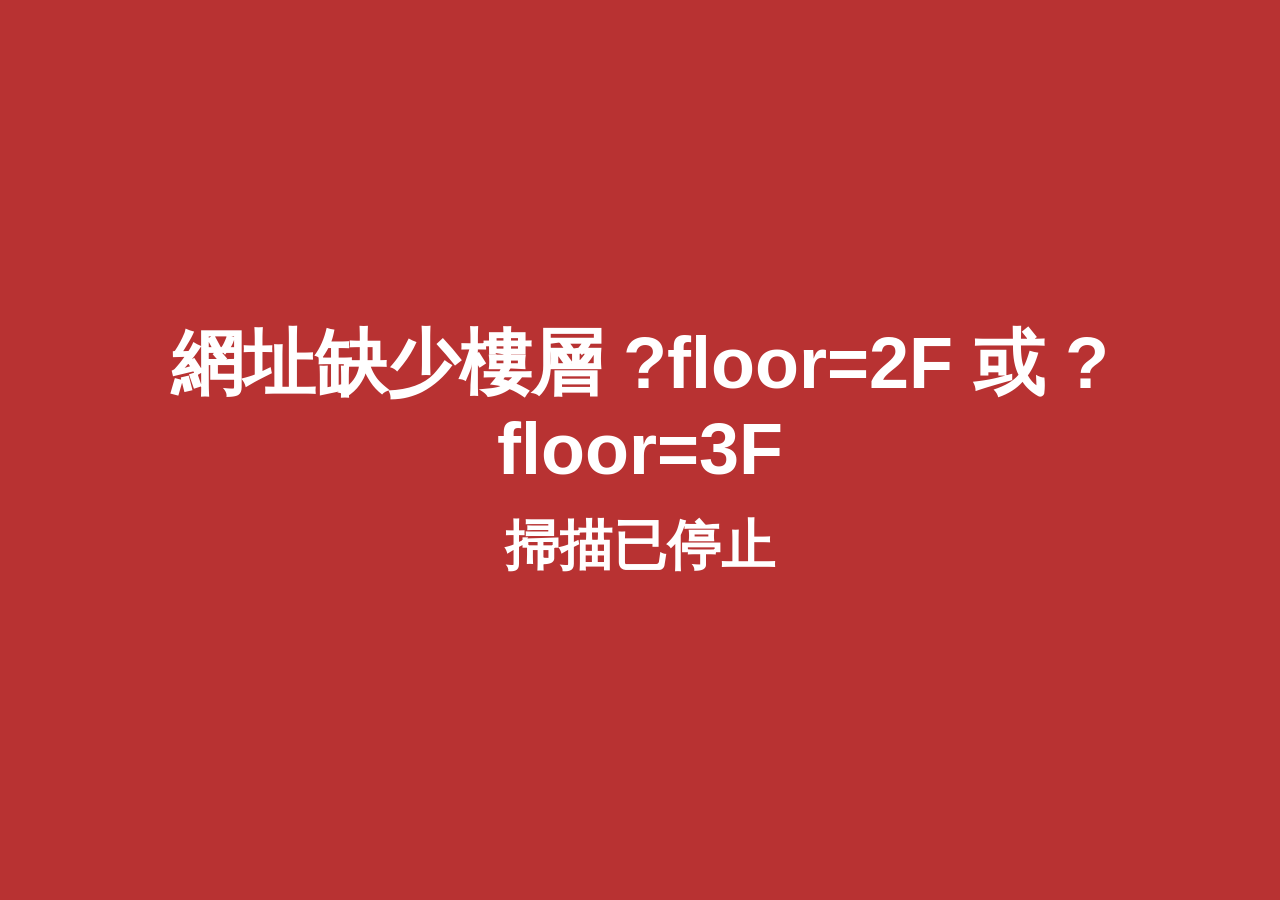
==== scan.html @ 7a456694 "掃描頁：移出掃件號後即時顯示看板問題提示（加密資料，金鑰在網址 #） Co-Authored-By: Claude Opus 5.5 <noreply@anthropic.com>" ====
<!doctype html>
<html lang="zh-Hant">
<head>
  <meta charset="utf-8">
  <meta name="viewport" content="width=device-width, initial-scale=1">
  <title>異常案件掃描登錄</title>
  <link rel="stylesheet" href="scan.css?v=20261016b">
</head>
<body data-mode="IN" data-state="BOOT">
  <!-- 視覺隱藏的焦點接收元件：readonly 避免注音輸入法介入 -->
  <input id="sink" readonly inputmode="none" autocomplete="off" aria-hidden="true" tabindex="-1">

  <main id="app">
    <header id="topbar">
      <div id="floor">--</div>
      <div id="modeBadge">移入</div>
      <div id="topRight">
        <div id="pending">待送出 0 筆</div>
        <div id="dictStatus" class="dict-load">品名字典載入中…</div>
        <div id="hintStatus" class="hidden"></div>
      </div>
      <div id="sending" class="hidden"><i></i>送出中…</div>
    </header>

    <nav id="steps">
      <span data-step="part">① 件號</span><b>▸</b>
      <span data-step="qty">② 數量</span><b data-out>▸</b>
      <span data-step="emp" data-out>③ 工號</span>
    </nav>

    <section id="outHint" class="hidden"></section>

    <section id="main">
      <div id="hint">請掃 件號</div>
      <div class="row" id="partRow">
        <div class="lab">件號</div>
        <div class="val mono" id="partVal"></div>
        <div id="partNameBox">
          <span class="lab">品名</span>
          <span id="partName"></span>
        </div>
      </div>
      <div class="sub" id="partOrig"></div>
      <div id="qeWrap">
        <div class="row" id="qtyRow">
          <div class="lab">數量</div>
          <div class="val mono qty" id="qtyVal"></div>
        </div>
        <div class="row" id="empRow">
          <div class="lab">工號</div>
          <div class="val mono emp" id="empVal"></div>
        </div>
      </div>
      <div id="errBar" class="idle">&nbsp;</div>
    </section>

    <section id="banners">
      <div id="bannerNet" class="banner hidden"></div>
      <div id="bannerRej" class="banner hidden"></div>
    </section>

    <section id="recentBox">
      <table id="recent">
        <thead><tr><th>時間</th><th>類別</th><th>件號</th><th>品名</th><th>數量</th><th>狀態</th></tr></thead>
        <tbody></tbody>
      </table>
    </section>
  </main>

  <div id="flash" class="hidden"></div>
  <div id="dbg" class="hidden"></div>

  <!-- 覆蓋層 -->
  <div id="ovOk" class="ov ov-ok hidden"><div class="check">&#10003;</div><div class="t1">儲存成功</div><div class="t2" id="ovOkText"></div></div>
  <div id="ovRej" class="ov ov-rej hidden"><div class="check">&#10005;</div><div class="t1">被系統拒絕</div><div class="t2" id="ovRejText"></div></div>
  <div id="ovFocus" class="ov ov-focus hidden"><div class="t1">請點一下畫面</div><div class="t2">掃描已暫停，否則會打到別的程式</div></div>
  <div id="ovBoot" class="ov ov-boot"><div class="t1">點一下開始</div><div class="t2">建議先按 F11 全螢幕</div></div>
  <div id="ovFatal" class="ov ov-fatal hidden"><div class="t1" id="fatalText"></div><div class="t2">掃描已停止</div></div>

  <!-- 本頁不載入任何外部資源（移出問題提示只讀同網域的加密檔 outhint.enc，失敗不影響掃描） -->
  <script src="scan_mock.js?v=20261016b"></script>
  <script src="scan.js?v=20261016b"></script>
</body>
</html>
---- scan.css ----
:root {
  --blue: #1261a6;
  --blue-dark: #0c477c;
  --orange: #c75a12;
  --bg-in: #eef5fb;
  --bg-out: #fff1e4;
  --green: #1b8068;
  --red: #b83232;
  --err-bg: #fde2e2;
  --amber: #8a5a00;
  --amber-bg: #fff3cd;
  --ink: #17222d;
  --muted: #5d6b78;
  --line: #c8d3dd;
  --card: #ffffff;
  --mono: Consolas, "Courier New", monospace;
}

* { box-sizing: border-box; }
html, body { margin: 0; height: 100%; overflow: hidden; }
body {
  font-family: "Noto Sans TC", "Microsoft JhengHei", sans-serif;
  color: var(--ink);
  background: var(--bg);
  --main: var(--blue);
  --bg: var(--bg-in);
  user-select: none;
  cursor: default;
}
body[data-mode="OUT"] { --main: var(--orange); --bg: var(--bg-out); }
.hidden { display: none !important; }
.mono { font-family: var(--mono); }

#sink { position: fixed; left: -9999px; top: 0; width: 1px; height: 1px; opacity: 0; }

#app {
  height: 100vh;
  display: grid;
  grid-template-rows: 14vh 6vh auto minmax(0, 1fr) auto auto;     /* 第 3 列＝移出問題提示（隱藏時高度 0） */
  background: var(--bg);
  border: 0.6vh solid var(--main);
}

#topbar { grid-row: 1; } #steps { grid-row: 2; } #outHint { grid-row: 3; } #main { grid-row: 4; } #banners { grid-row: 5; } #recentBox { grid-row: 6; }

/* 頂列 */
#topbar {
  display: flex; align-items: center; gap: 3vw;
  padding: 0 2vw;
  color: #fff; background: var(--main);
  position: relative;
}
#floor { font-size: 11vh; font-weight: 900; line-height: 1; letter-spacing: 0.02em; }
#modeBadge {
  font-size: 7vh; font-weight: 900; line-height: 1;
  padding: 1.2vh 2vw; border-radius: 1.5vh;
  background: #fff; color: var(--main);
}
#topRight { margin-left: auto; text-align: right; }
#pending { font-size: 5vh; font-weight: 900; line-height: 1.1; }
#dictStatus { font-size: 2.6vh; margin-top: 0.6vh; font-weight: 700; padding: 0.2vh 1vh; border-radius: 0.8vh; display: inline-block; }
#dictStatus.dict-load { background: rgba(255,255,255,.2); color: #fff; }
#dictStatus.dict-ok { background: #d6f2e6; color: #0c5a43; }
#dictStatus.dict-fail { background: var(--amber-bg); color: var(--amber); }
#hintStatus { font-size: 2.2vh; margin-top: 0.6vh; margin-right: 1vh; font-weight: 700; padding: 0.2vh 1vh; border-radius: 0.8vh; display: inline-block; background: var(--amber-bg); color: var(--amber); }
#hintStatus.hidden { display: none !important; }
#sending {
  position: absolute; right: 2vw; bottom: 0.4vh;
  font-size: 2.2vh; font-weight: 700; display: flex; align-items: center; gap: 0.8vh;
}
#sending i { width: 2vh; height: 2vh; border: 0.4vh solid #fff; border-top-color: transparent; border-radius: 50%; animation: spin 0.8s linear infinite; }
@keyframes spin { to { transform: rotate(360deg); } }

/* 步驟條 */
#steps {
  display: flex; align-items: center; gap: 1.5vw;
  padding: 0 2vw;
  font-size: 3.4vh; font-weight: 700; color: var(--muted);
  background: #fff; border-bottom: 0.3vh solid var(--line);
}
#steps span { padding: 0.6vh 1.6vw; border-radius: 1vh; }
#steps span.on { background: var(--main); color: #fff; }
#steps span.done { color: var(--ink); }
body[data-mode="IN"] [data-out] { display: none; }

/* 移出問題提示（OUTHINT_SPEC §4）：最多 3 條＋「另 N 項」，高度上限 26vh，超過截斷不捲動 */
#outHint { padding: 0.2vh 2vw 0.2vh; max-height: 26vh; overflow: hidden; background: #fff8ee; border-bottom: 0.3vh solid var(--line); }
.oh-head { font-size: 2.1vh; line-height: 1.1; font-weight: 700; color: var(--muted); }
.oh-head.stale { background: #f39a3d; color: #3b2300; padding: 0 1vh; border-radius: 0.6vh; display: inline-block; }
.oh-item { margin-top: 0.2vh; padding: 0 1vw; background: #fff; border-left: 1vh solid var(--red); border-radius: 0.6vh; }
.oh-item.ref { border-left-color: #aab6c1; color: var(--muted); }
.oh-main { display: flex; align-items: baseline; gap: 2vw; font-size: 3.6vh; line-height: 1.04; font-weight: 900; }
.oh-s { flex: 0 1 44%; color: var(--ink); white-space: nowrap; overflow: hidden; text-overflow: ellipsis; }
.oh-a { flex: 1 1 0; min-width: 0; color: var(--main); white-space: nowrap; overflow: hidden; text-overflow: ellipsis; }
.oh-item.ref .oh-s, .oh-item.ref .oh-a { color: var(--muted); font-weight: 700; }
.oh-g { font-size: 2.1vh; line-height: 1.05; color: var(--muted); font-weight: 400; }
.oh-more { margin-top: 0.2vh; font-size: 2.2vh; line-height: 1.1; color: var(--muted); font-weight: 700; }
.oh-ok { margin-top: 0.3vh; font-size: 3.4vh; line-height: 1.2; font-weight: 900; color: var(--green); }
/* 提示區塊顯示時讓位：最近紀錄只留 2 列，主區字級降一級 */
body[data-hint="1"] #recent tbody tr:nth-child(n+3) { display: none; }
body[data-hint="1"] #hint { font-size: 6.6vh; }
body[data-hint="1"] .val { font-size: 5.6vh; }
body[data-hint="1"] .val.qty { font-size: 7vh; }

/* 主區 */
#main { padding: 0.6vh 2vw 0; min-height: 0; overflow: hidden; }
#hint { font-size: 8.6vh; font-weight: 900; line-height: 1.15; color: var(--main); }
.row { display: flex; align-items: baseline; gap: 2vw; margin-top: 0.6vh; padding: 0.3vh 1.2vw; border: 0.5vh solid transparent; border-radius: 1.2vh; }
.row.active { border-color: var(--main); background: #fff; }
.lab { font-size: 3vh; font-weight: 700; color: var(--muted); min-width: 5.5vw; }
#qeWrap { display: flex; gap: 2vw; }
#qeWrap .row { flex: 1; }
.val { font-size: 7vh; font-weight: 700; line-height: 1.15; }
.val.qty { font-size: 9vh; font-weight: 900; }
.val.emp { font-size: 7vh; }
.val.empty { color: #aab6c1; }
.row.active .val.cur::after { content: "\258C"; color: var(--main); animation: blink 1s steps(2, start) infinite; }
@keyframes blink { 50% { opacity: 0; } }
#partNameBox { margin-left: auto; font-size: 4.5vh; font-weight: 700; display: flex; align-items: baseline; gap: 1.5vw; }
#partNameBox .lab { min-width: 0; }
#partName.miss { color: var(--muted); font-weight: 400; }
#partName.unloaded { color: var(--amber); background: var(--amber-bg); padding: 0 1vh; border-radius: 0.8vh; }
.sub { font-size: 2.6vh; color: var(--muted); padding-left: 9vw; font-family: var(--mono); }
.sub:empty { display: none; }

#errBar {
  margin-top: 0.6vh; font-size: 3.4vh; line-height: 1.2; font-weight: 900; color: #fff; background: var(--red);
  padding: 0.5vh 1.5vw; border-radius: 1vh;
}
#errBar.idle { visibility: hidden; }
#errBar.notice { background: var(--amber-bg); color: var(--amber); }

/* 警示條 */
#banners { display: flex; flex-direction: column; }
.banner { font-size: 3vh; line-height: 1.25; font-weight: 900; color: #fff; background: var(--red); padding: 0.4vh 2vw; border-top: 0.3vh solid #fff; }

/* 最近 5 筆 */
#recentBox { background: #fff; border-top: 0.3vh solid var(--line); padding: 0.4vh 1vw 0.6vh; }
#recent { width: 100%; border-collapse: collapse; font-size: max(18px, 2.6vh); table-layout: fixed; }
#recent th { text-align: left; color: var(--muted); font-weight: 700; padding: 0.2vh 0.6vw; border-bottom: 1px solid var(--line); }
#recent td { padding: 0.25vh 0.6vw; white-space: nowrap; overflow: hidden; text-overflow: ellipsis; border-bottom: 1px solid #edf1f4; }
#recent th:nth-child(1), #recent td:nth-child(1) { width: 8%; }
#recent th:nth-child(2), #recent td:nth-child(2) { width: 7%; }
#recent th:nth-child(3), #recent td:nth-child(3) { width: 17%; font-family: var(--mono); }
#recent th:nth-child(4), #recent td:nth-child(4) { width: 26%; }
#recent th:nth-child(5), #recent td:nth-child(5) { width: 7%; text-align: right; }
#recent th:nth-child(6), #recent td:nth-child(6) { width: 35%; }
#recent tr.k-OUT td:nth-child(2) { color: var(--orange); font-weight: 900; }
#recent tr.k-IN td:nth-child(2) { color: var(--blue); font-weight: 900; }
#recent .s-done { color: var(--green); font-weight: 700; }
#recent .s-pending { color: var(--muted); }
#recent .s-retry { color: var(--amber); font-weight: 700; }
#recent tr.s-rejected td { background: var(--err-bg); color: var(--red); font-weight: 700; }

/* 錯誤閃爍 */
#flash { position: fixed; inset: 0; z-index: 20; pointer-events: none; border: 1.4vh solid var(--red); }
body.flash-on { --bg: var(--err-bg); }

/* 覆蓋層 */
.ov { position: fixed; inset: 0; z-index: 30; display: flex; flex-direction: column; align-items: center; justify-content: center; color: #fff; text-align: center; padding: 3vw; }
.ov .t1 { font-size: 12vh; font-weight: 900; line-height: 1.2; }
.ov .t2 { font-size: 6vh; font-weight: 700; margin-top: 2vh; line-height: 1.3; max-width: 92vw; }
.ov .check { font-size: 35vh; line-height: 1; font-weight: 900; }
.ov-ok { background: var(--green); pointer-events: none; }
.ov-rej { background: var(--red); pointer-events: none; z-index: 31; }
.ov-rej .check { font-size: 22vh; }
.ov-focus { background: var(--red); z-index: 40; }
.ov-boot { background: var(--blue-dark); z-index: 50; cursor: pointer; }
.ov-fatal { background: var(--red); z-index: 60; }
.ov-fatal .t1 { font-size: 8vh; }

#dbg { position: fixed; right: 6px; bottom: 6px; z-index: 70; background: #000; color: #0f0; font: 14px/1.3 Consolas, monospace; padding: 4px 8px; border-radius: 4px; opacity: .85; }
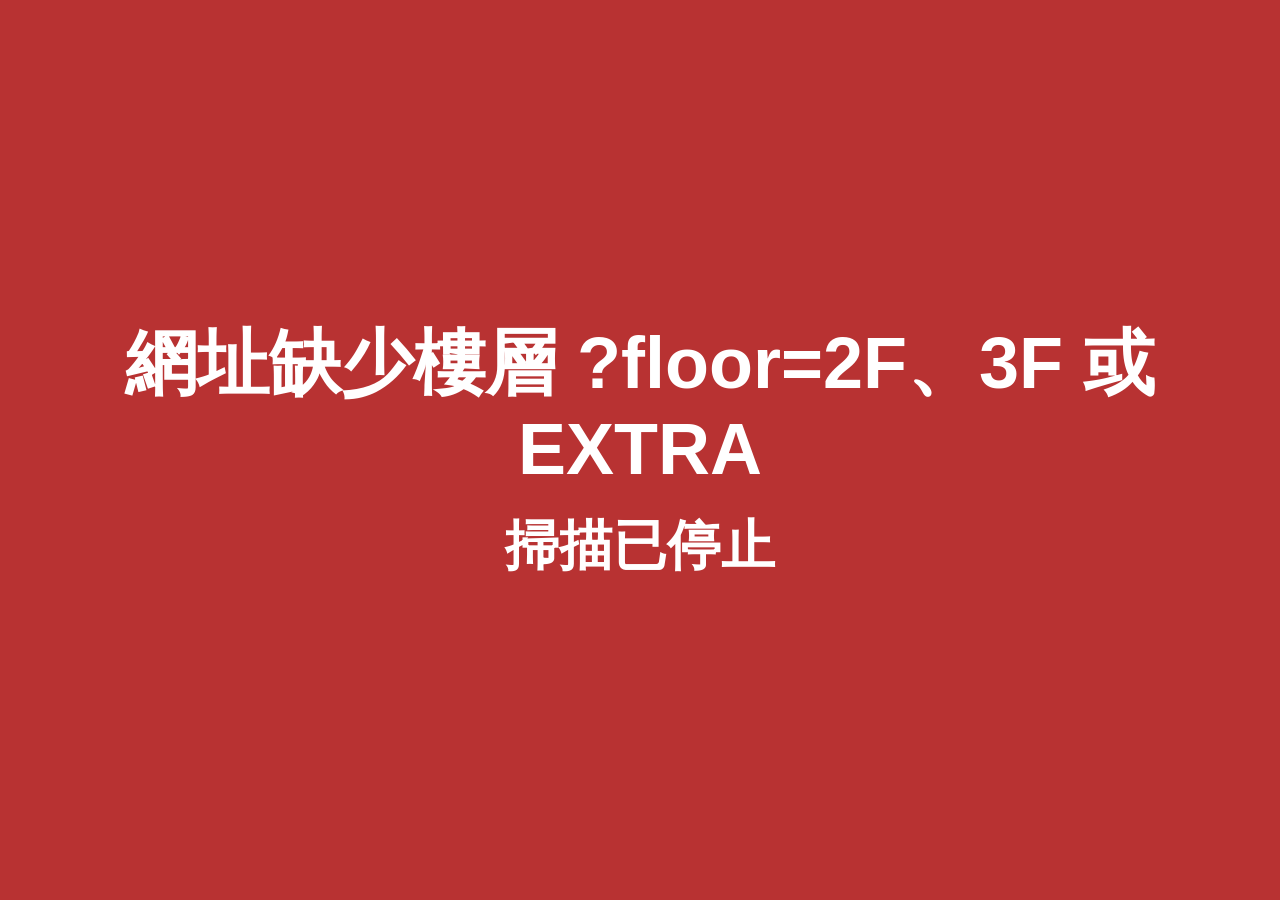
==== commit 5d5a59bd: "掃描頁 v2：EXTRA 樓層、字典去確認碼比對（送原始掃描值）、EXTRA 移出提示標樓層 Co-Authored-By: Claude Opus 5.5 <noreply@anthropic.co" ====
--- a/scan.html
+++ b/scan.html
@@ -4,7 +4,7 @@
   <meta charset="utf-8">
   <meta name="viewport" content="width=device-width, initial-scale=1">
   <title>異常案件掃描登錄</title>
-  <link rel="stylesheet" href="scan.css?v=20261016b">
+  <link rel="stylesheet" href="scan.css?v=20261018a">
 </head>
 <body data-mode="IN" data-state="BOOT">
   <!-- 視覺隱藏的焦點接收元件：readonly 避免注音輸入法介入 -->
@@ -78,7 +78,7 @@
   <div id="ovFatal" class="ov ov-fatal hidden"><div class="t1" id="fatalText"></div><div class="t2">掃描已停止</div></div>
 
   <!-- 本頁不載入任何外部資源（移出問題提示只讀同網域的加密檔 outhint.enc，失敗不影響掃描） -->
-  <script src="scan_mock.js?v=20261016b"></script>
-  <script src="scan.js?v=20261016b"></script>
+  <script src="scan_mock.js?v=20261018b"></script>
+  <script src="scan.js?v=20261018b"></script>
 </body>
 </html>
